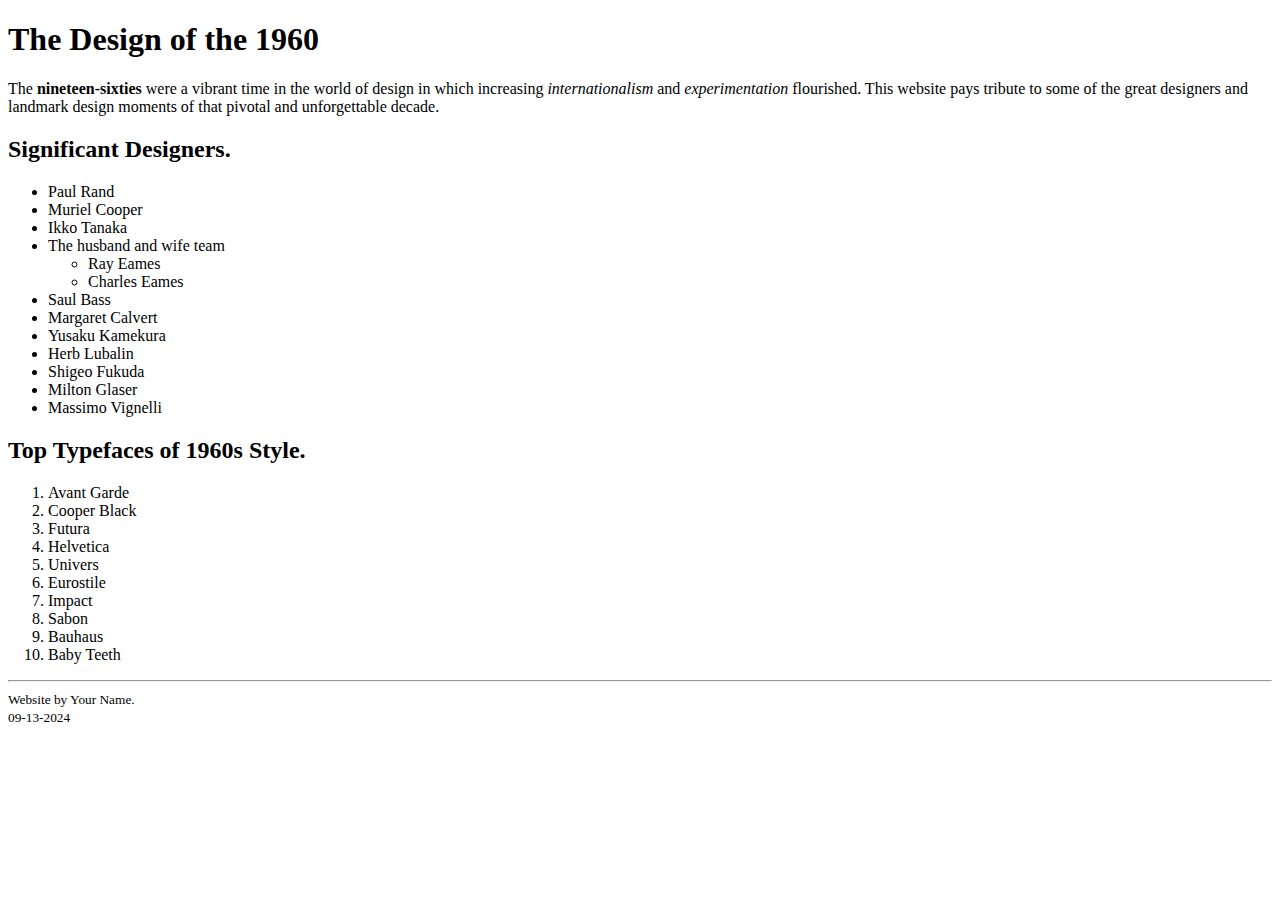
==== challenge.html @ 203565b4 "Week 2 Assignment" ====
<!DOCTYPE html>
<html lang="en-us">
<head>
    <meta charset="UTF-8">
    <meta name="viewport" content="width=device-width, initial-scale=1.0">
    <title>The Design of the 1960</title>
</head>
<body>
   <h1>The Design of the 1960</h1> 
<p>The <strong>nineteen-sixties</strong> were a vibrant time in the world of design in which increasing <em>internationalism</em> and <em>experimentation</em> flourished. This website pays tribute to some of the great designers and landmark design moments of that pivotal and unforgettable decade.</p>

<h2>Significant Designers.</h2>
<ul>
<li>Paul Rand</li>
<li>Muriel Cooper</li>
<li>Ikko Tanaka</li>
<li>The husband and wife team
    <ul>
    <li>Ray Eames</li>
    <li>Charles Eames</li>
    </ul>
    </li>
<li>Saul Bass</li>
<li>Margaret Calvert</li>
<li>Yusaku Kamekura</li>
<li>Herb Lubalin</li>
<li>Shigeo Fukuda</li>
<li>Milton Glaser</li>
<li>Massimo Vignelli</li>
</ul>

<h2>Top Typefaces of 1960s Style.</h2>
<ol>
<li>Avant Garde</li>
<li>Cooper Black</li>
<li>Futura</li>
<li>Helvetica</li>
<li>Univers</li>
<li>Eurostile</li>
<li>Impact</li>
<li>Sabon</li>
<li>Bauhaus</li>
<li>Baby Teeth</li>
</ol>

<hr>
<small>
    Website by Your Name.
<br> 09-13-2024
</small>

</body>
</html>
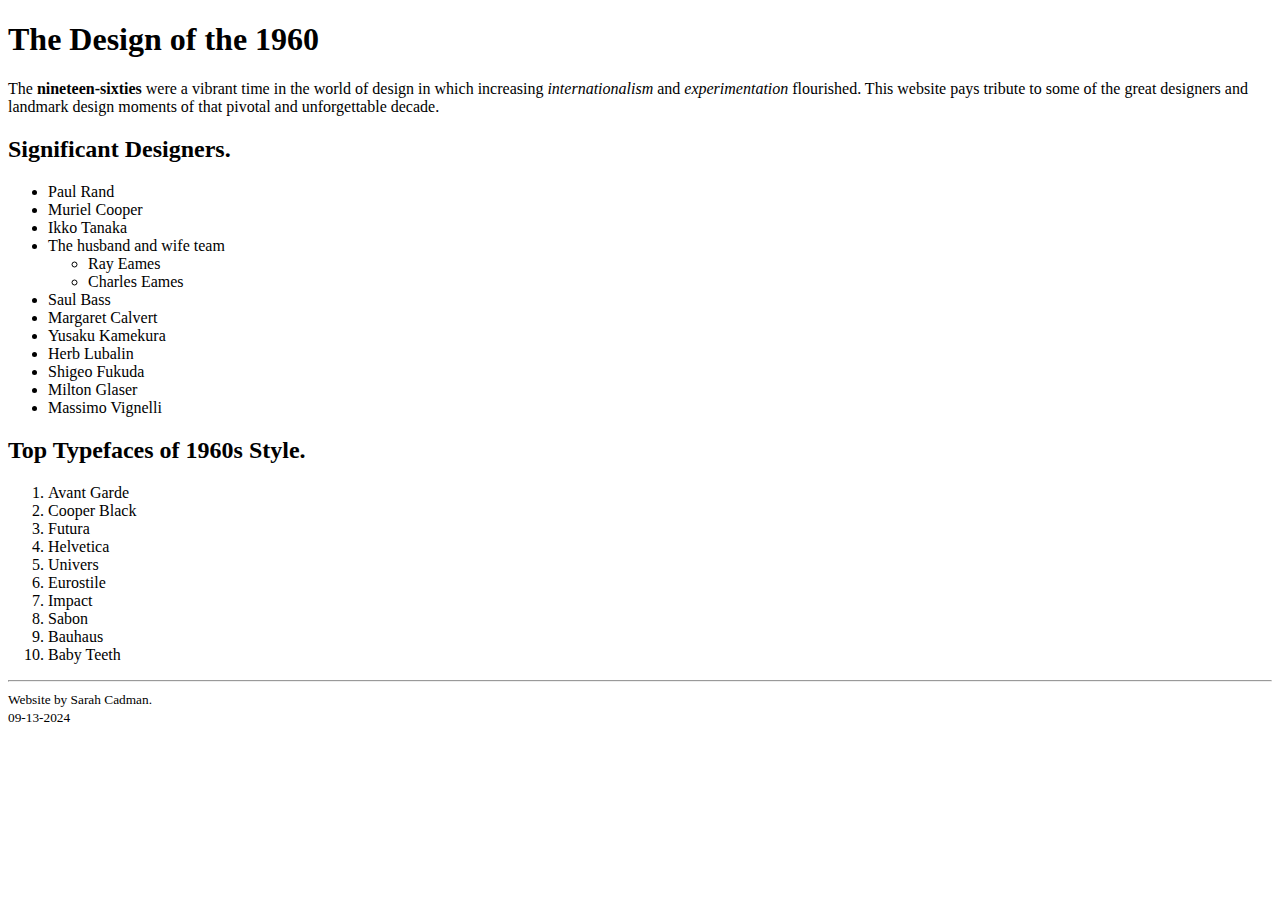
==== commit 6511eb21: "Week 3 Assignment" ====
--- a/challenge.html
+++ b/challenge.html
@@ -45,7 +45,7 @@
 
 <hr>
 <small>
-    Website by Your Name.
+    Website by Sarah Cadman.
 <br> 09-13-2024
 </small>
 
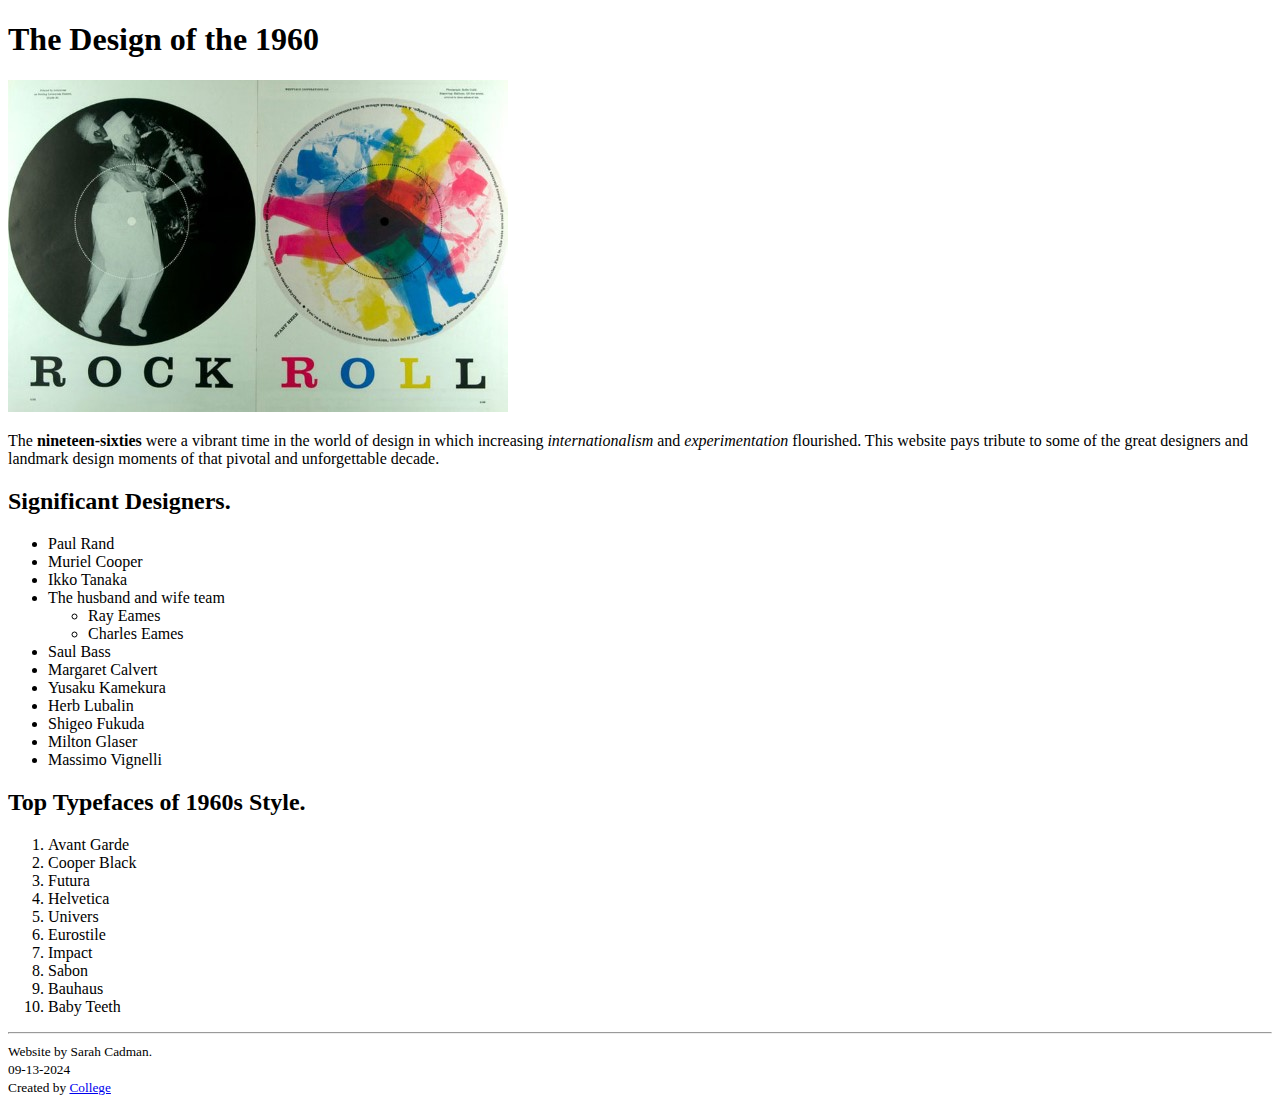
==== commit 30c8fb16: "Week 3 Assignment" ====
--- a/challenge.html
+++ b/challenge.html
@@ -6,48 +6,58 @@
     <title>The Design of the 1960</title>
 </head>
 <body>
-   <h1>The Design of the 1960</h1> 
-<p>The <strong>nineteen-sixties</strong> were a vibrant time in the world of design in which increasing <em>internationalism</em> and <em>experimentation</em> flourished. This website pays tribute to some of the great designers and landmark design moments of that pivotal and unforgettable decade.</p>
 
-<h2>Significant Designers.</h2>
-<ul>
-<li>Paul Rand</li>
-<li>Muriel Cooper</li>
-<li>Ikko Tanaka</li>
-<li>The husband and wife team
-    <ul>
-    <li>Ray Eames</li>
-    <li>Charles Eames</li>
-    </ul>
-    </li>
-<li>Saul Bass</li>
-<li>Margaret Calvert</li>
-<li>Yusaku Kamekura</li>
-<li>Herb Lubalin</li>
-<li>Shigeo Fukuda</li>
-<li>Milton Glaser</li>
-<li>Massimo Vignelli</li>
-</ul>
+    <main>
+        <header>
+            <h1>The Design of the 1960</h1> 
+        </header>
+        <img src="img/rockroll.jpg" alt="Rock and Roll Poster">
+        <p>The <strong>nineteen-sixties</strong> were a vibrant time in the world of design in which increasing <em>internationalism</em> and <em>experimentation</em> flourished. This website pays tribute to some of the great designers and landmark design moments of that pivotal and unforgettable decade.</p>
+        
+        <section id="signif-design">
+            <h2>Significant Designers.</h2>
+            <ul class="sig-des">
+                <li>Paul Rand</li>
+                <li>Muriel Cooper</li>
+                <li>Ikko Tanaka</li>
+                <li>The husband and wife team
+                    <ul>
+                    <li>Ray Eames</li>
+                    <li>Charles Eames</li>
+                    </ul>
+                    </li>
+                <li>Saul Bass</li>
+                <li>Margaret Calvert</li>
+                <li>Yusaku Kamekura</li>
+                <li>Herb Lubalin</li>
+                <li>Shigeo Fukuda</li>
+                <li>Milton Glaser</li>
+                <li>Massimo Vignelli</li>
+            </ul>
+        </section>
 
-<h2>Top Typefaces of 1960s Style.</h2>
-<ol>
-<li>Avant Garde</li>
-<li>Cooper Black</li>
-<li>Futura</li>
-<li>Helvetica</li>
-<li>Univers</li>
-<li>Eurostile</li>
-<li>Impact</li>
-<li>Sabon</li>
-<li>Bauhaus</li>
-<li>Baby Teeth</li>
-</ol>
+        <h2>Top Typefaces of 1960s Style.</h2>
+        <ol class="typefaces">
+            <li>Avant Garde</li>
+            <li>Cooper Black</li>
+            <li>Futura</li>
+            <li>Helvetica</li>
+            <li>Univers</li>
+            <li>Eurostile</li>
+            <li>Impact</li>
+            <li>Sabon</li>
+            <li>Bauhaus</li>
+            <li>Baby Teeth</li>
+        </ol>
+    </main>
 
-<hr>
-<small>
-    Website by Sarah Cadman.
-<br> 09-13-2024
-</small>
-
+    <hr>
+    <footer>
+        <small>
+            Website by Sarah Cadman.
+            <br> 09-13-2024
+            <br> Created by <a href="https://asnuntuck.edu/" target="_blank">College</a>
+        </small>
+    </footer>
 </body>
 </html>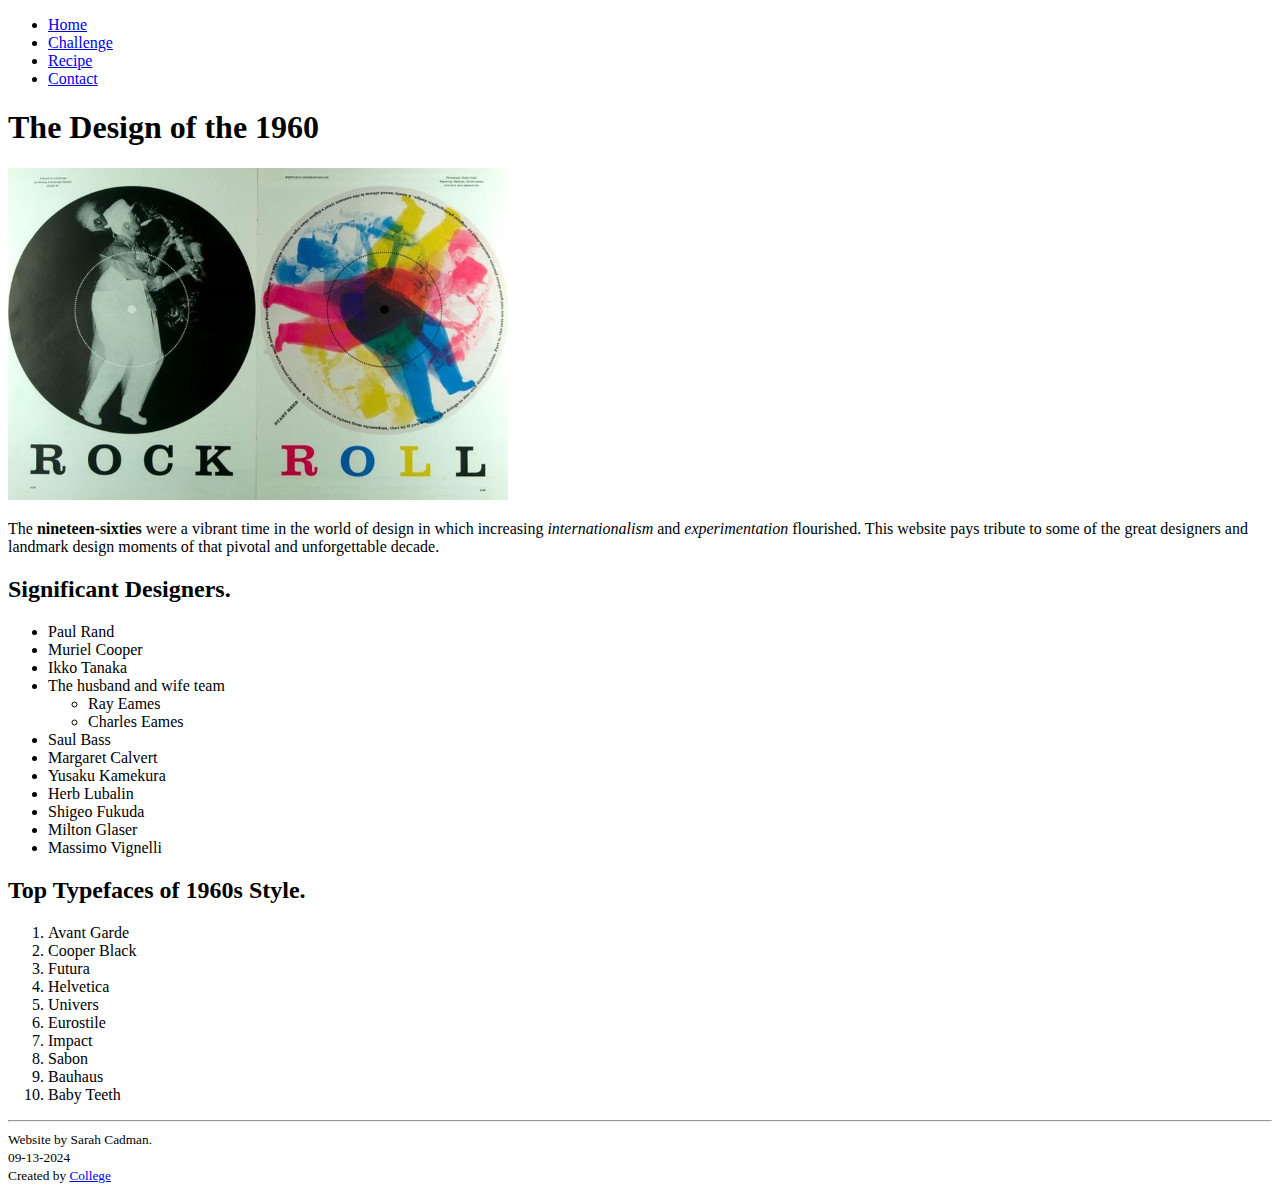
==== commit 3ea09bcf: "Week 4 assignment" ====
--- a/challenge.html
+++ b/challenge.html
@@ -7,6 +7,15 @@
 </head>
 <body>
 
+    <nav>
+        <ul>
+            <li><a href="/index.html">Home</a></li>
+            <li><a href="/challenge.html">Challenge</a></li>
+            <li><a href="#">Recipe</a></li>
+            <li><a href="#">Contact</a></li>
+        </ul>
+    </nav>
+    
     <main>
         <header>
             <h1>The Design of the 1960</h1> 
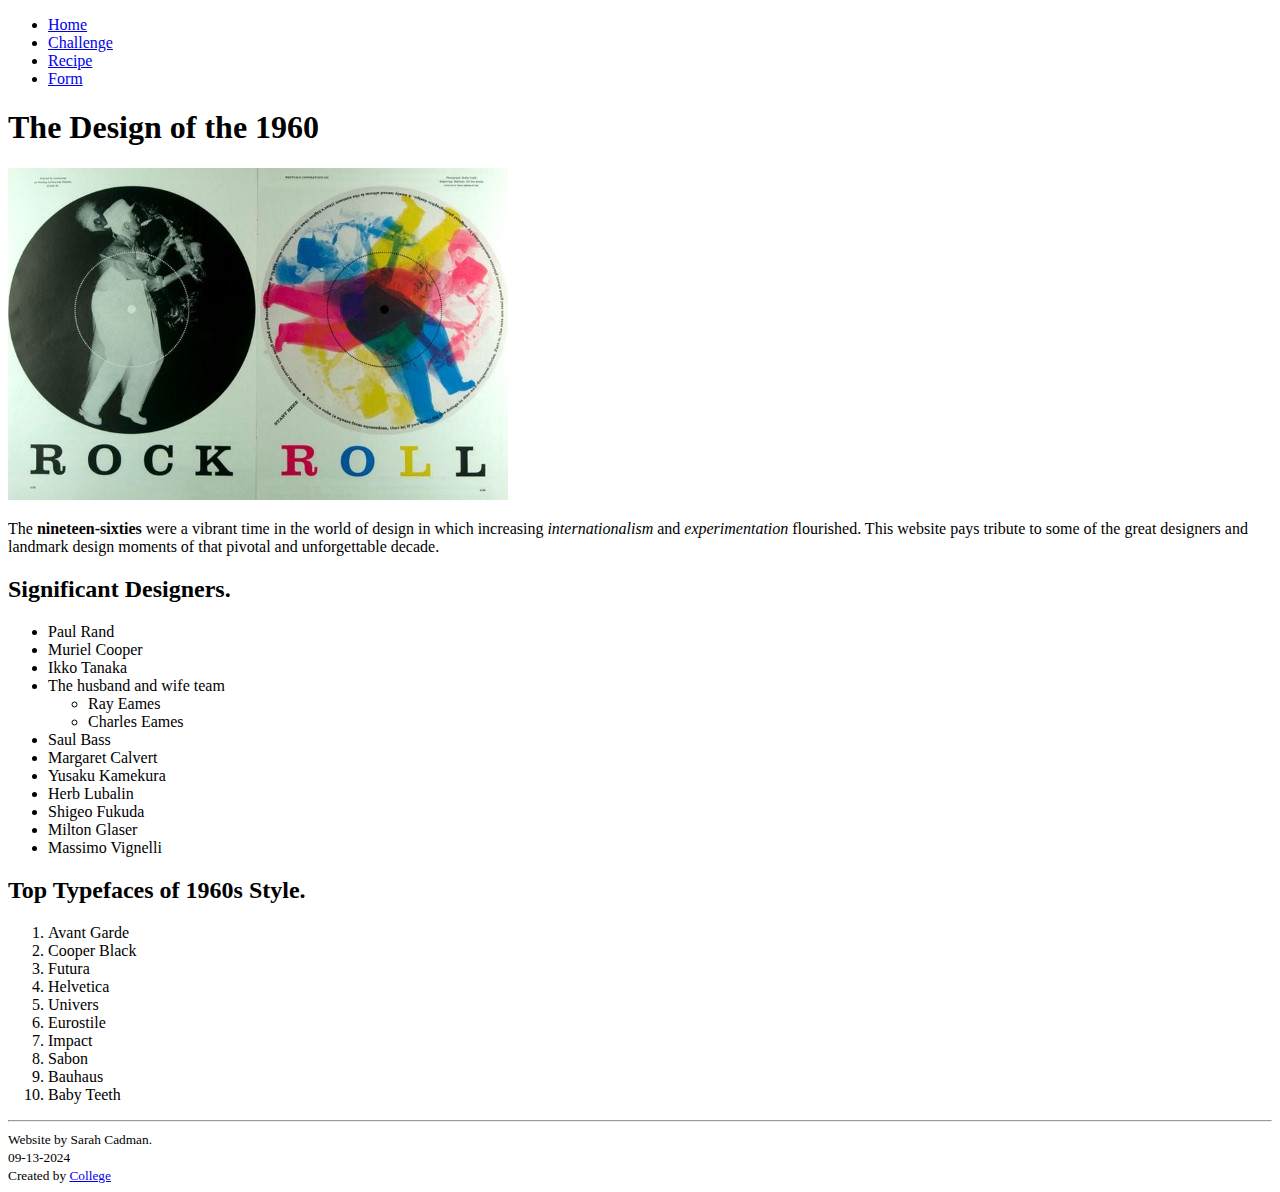
==== commit df30b198: "week 5 assignment" ====
--- a/challenge.html
+++ b/challenge.html
@@ -12,7 +12,7 @@
             <li><a href="/index.html">Home</a></li>
             <li><a href="/challenge.html">Challenge</a></li>
             <li><a href="#">Recipe</a></li>
-            <li><a href="#">Contact</a></li>
+            <li><a href="/form.html">Form</a></li>
         </ul>
     </nav>
     
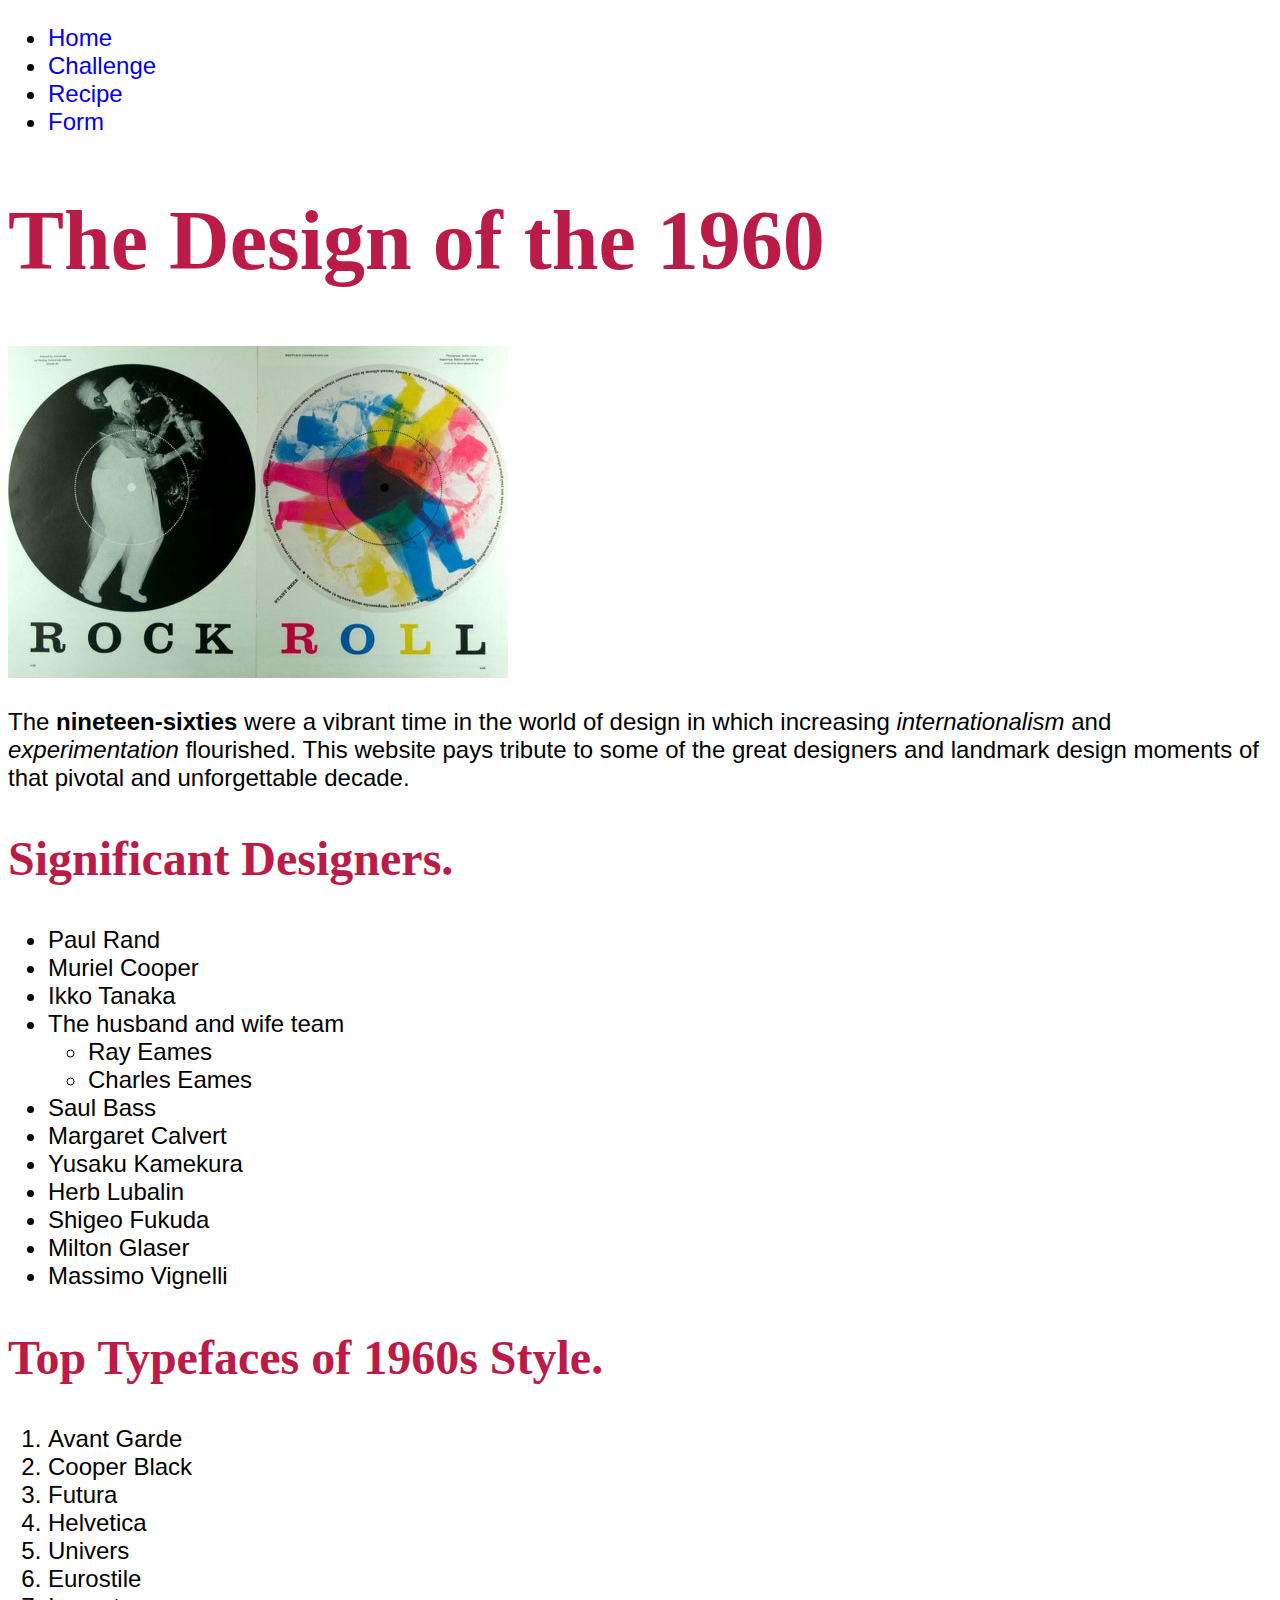
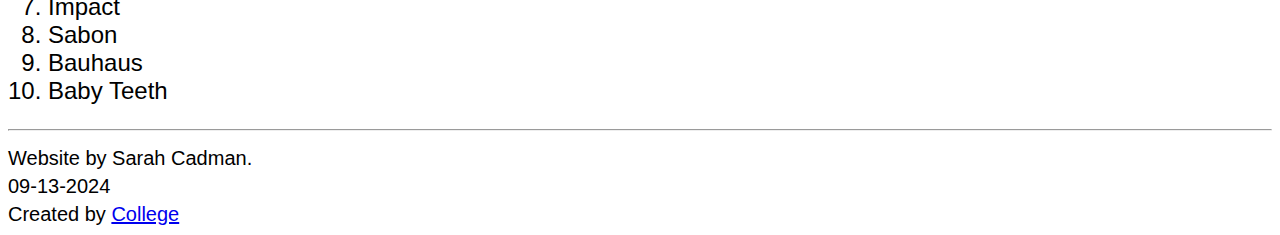
==== commit ff322a76: "week 6 assignment" ====
--- a/challenge.html
+++ b/challenge.html
@@ -4,6 +4,7 @@
     <meta charset="UTF-8">
     <meta name="viewport" content="width=device-width, initial-scale=1.0">
     <title>The Design of the 1960</title>
+    <link rel="stylesheet" href="/css/challenge-styles.css">
 </head>
 <body>
 
@@ -21,7 +22,7 @@
             <h1>The Design of the 1960</h1> 
         </header>
         <img src="img/rockroll.jpg" alt="Rock and Roll Poster">
-        <p>The <strong>nineteen-sixties</strong> were a vibrant time in the world of design in which increasing <em>internationalism</em> and <em>experimentation</em> flourished. This website pays tribute to some of the great designers and landmark design moments of that pivotal and unforgettable decade.</p>
+        <p class="site-intro">The <strong>nineteen-sixties</strong> were a vibrant time in the world of design in which increasing <em>internationalism</em> and <em>experimentation</em> flourished. This website pays tribute to some of the great designers and landmark design moments of that pivotal and unforgettable decade.</p>
         
         <section id="signif-design">
             <h2>Significant Designers.</h2>
--- a/css/challenge-styles.css
+++ b/css/challenge-styles.css
@@ -0,0 +1,44 @@
+html {
+    font-family: 'Lucida Sans', 'Lucida Sans Regular', 'Lucida Grande', 'Lucida Sans Unicode', Geneva, Verdana, sans-serif;
+    font-size: 1.5rem;
+}
+
+h1, h2, h3 {
+   color:#bb1b47;
+   font-family: Georgia, 'Times New Roman', Times, serif;
+}
+
+h1 {
+    font-size: 3.5rem;
+}
+
+h2 {
+    font-size: 2rem;
+}
+
+h3 {
+    font-size: 1.5rem;
+}
+
+site-intro {
+    font-size: 1.25rem;
+}
+
+nav a:link {
+    text-decoration: none;
+}
+
+nav a:visited {
+    color: blue;
+}
+
+nav a:hover {
+    color: aquamarine;
+    text-decoration: underline; 
+}
+ 
+nav a:active {
+    color: blueviolet;
+}
+  
+  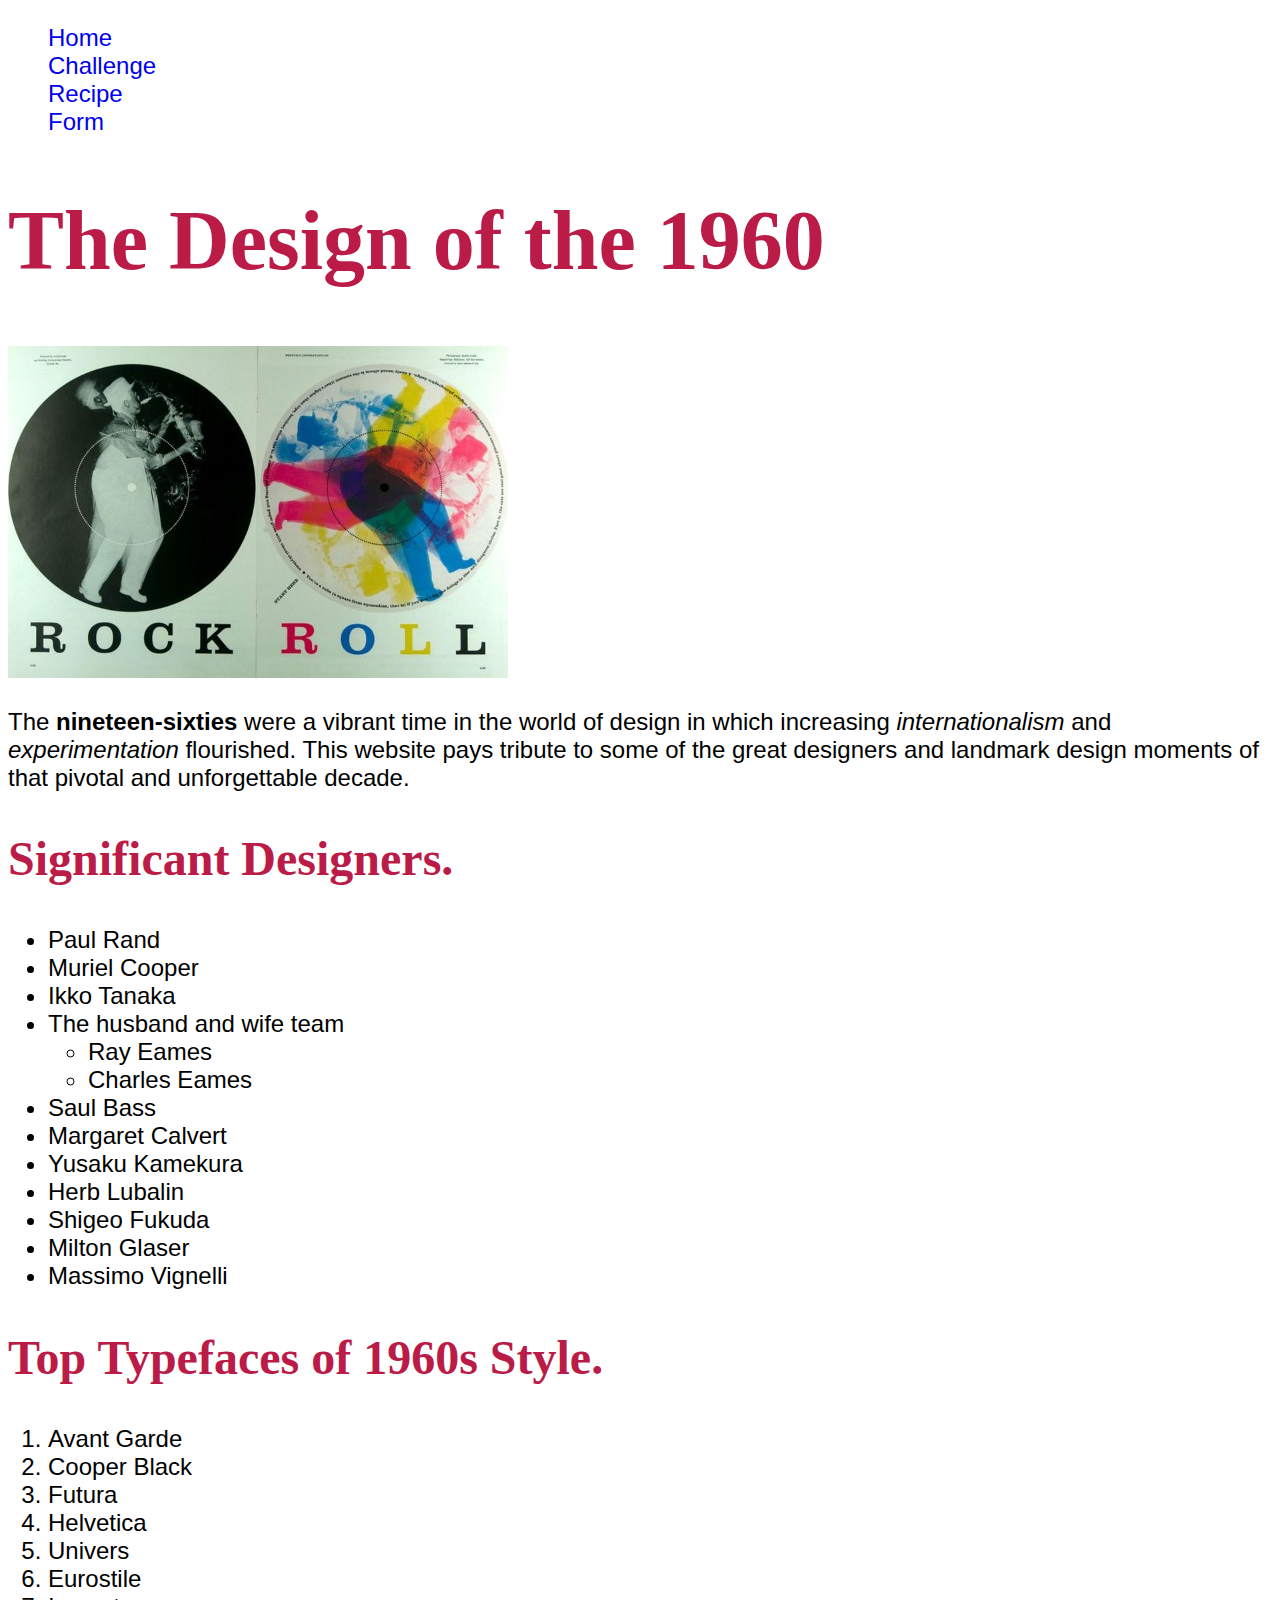
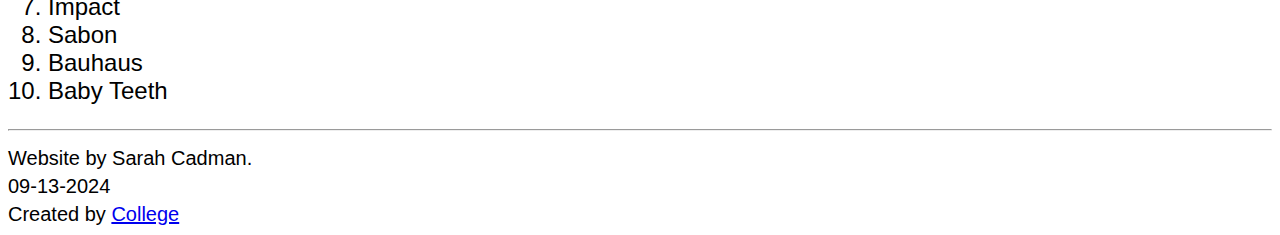
==== commit e15e9064: "week 9 assignment" ====
--- a/challenge.html
+++ b/challenge.html
@@ -12,7 +12,7 @@
         <ul>
             <li><a href="/index.html">Home</a></li>
             <li><a href="/challenge.html">Challenge</a></li>
-            <li><a href="#">Recipe</a></li>
+            <li><a href="/recipe.html">Recipe</a></li>
             <li><a href="/form.html">Form</a></li>
         </ul>
     </nav>
--- a/css/challenge-styles.css
+++ b/css/challenge-styles.css
@@ -41,4 +41,7 @@
     color: blueviolet;
 }
   
+nav ul {
+    list-style-type: none;
+}
   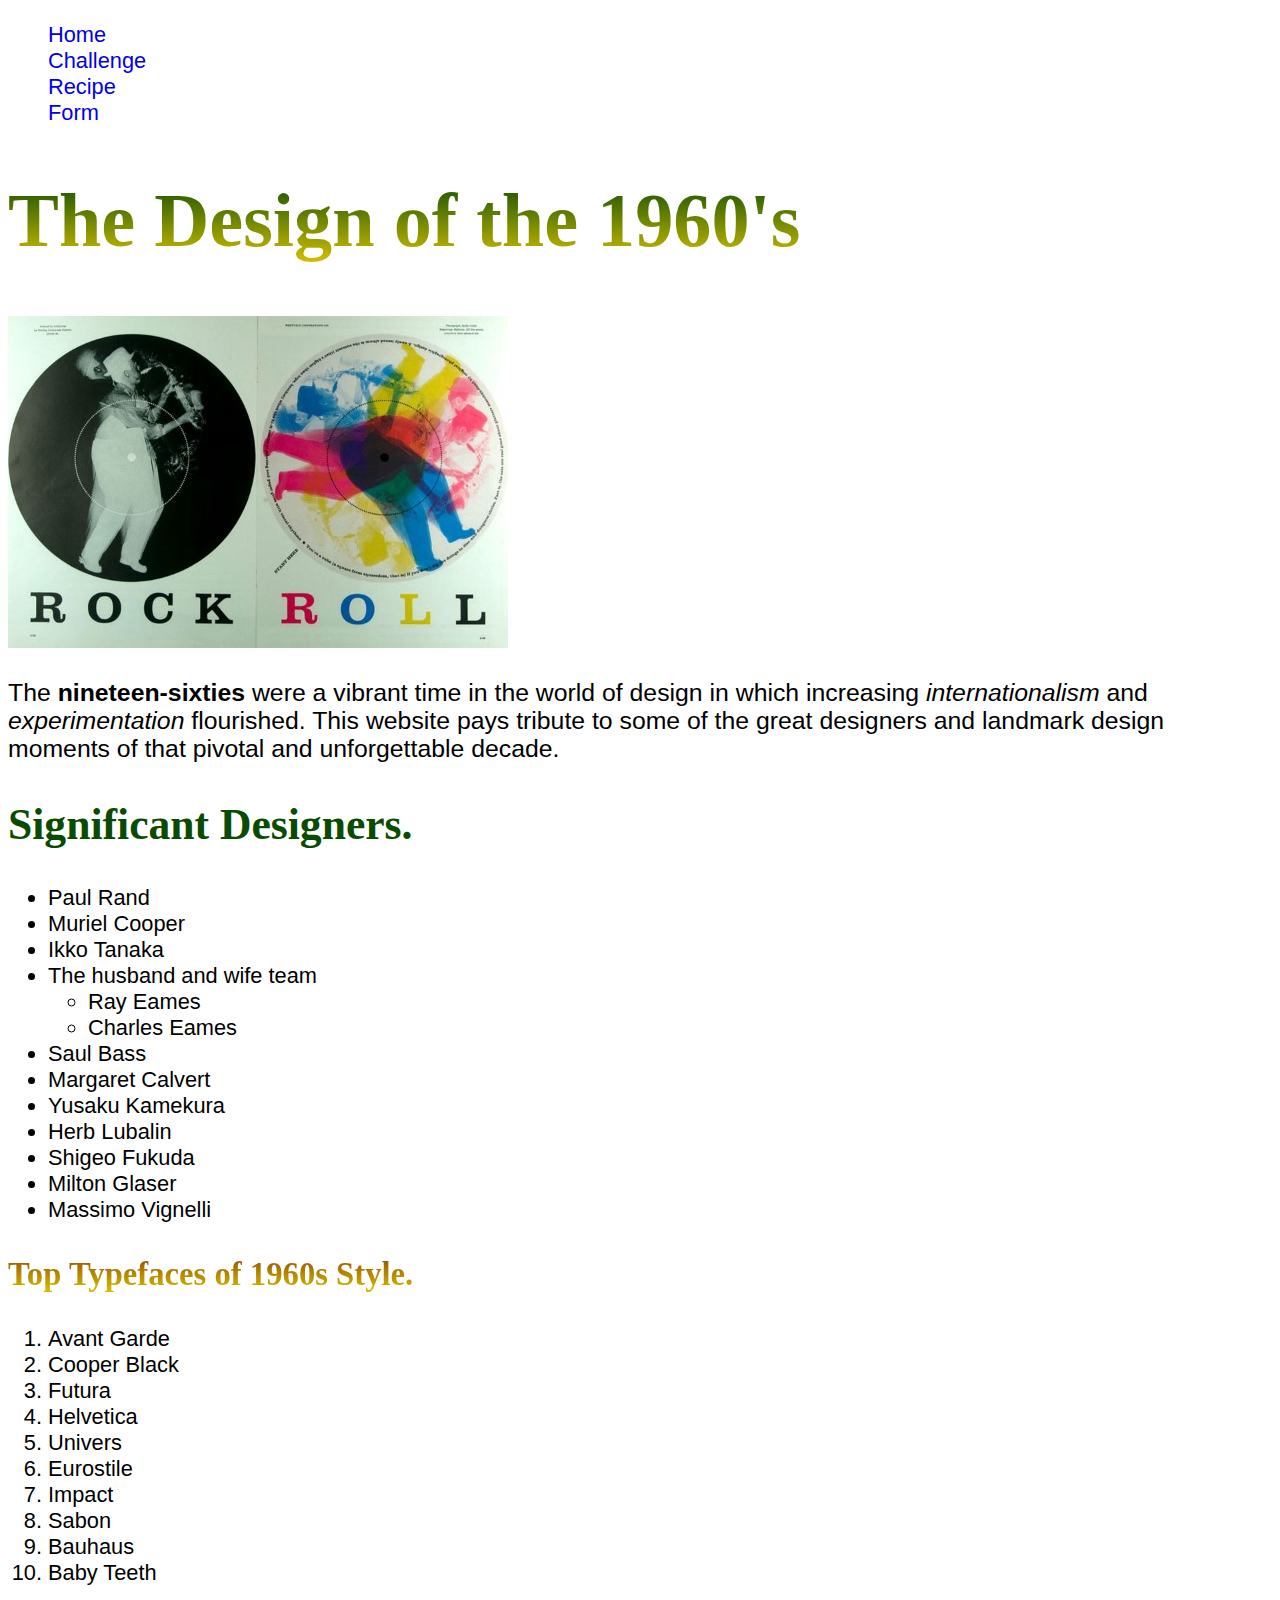
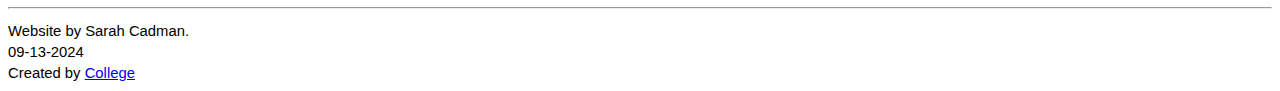
==== commit d916aab3: "week 13 assignment" ====
--- a/challenge.html
+++ b/challenge.html
@@ -19,7 +19,7 @@
     
     <main>
         <header>
-            <h1>The Design of the 1960</h1> 
+            <h1>The Design of the 1960's</h1> 
         </header>
         <img src="img/rockroll.jpg" alt="Rock and Roll Poster">
         <p class="site-intro">The <strong>nineteen-sixties</strong> were a vibrant time in the world of design in which increasing <em>internationalism</em> and <em>experimentation</em> flourished. This website pays tribute to some of the great designers and landmark design moments of that pivotal and unforgettable decade.</p>
@@ -46,7 +46,7 @@
             </ul>
         </section>
 
-        <h2>Top Typefaces of 1960s Style.</h2>
+        <h3>Top Typefaces of 1960s Style.</h3>
         <ol class="typefaces">
             <li>Avant Garde</li>
             <li>Cooper Black</li>
--- a/css/challenge-styles.css
+++ b/css/challenge-styles.css
@@ -1,15 +1,25 @@
+:root {
+    --font-size: 1vw;
+    --color-green: #094b00;
+    --color-yellow: #d8c200;
+    --color-orange: #944f00;
+}
+
 html {
     font-family: 'Lucida Sans', 'Lucida Sans Regular', 'Lucida Grande', 'Lucida Sans Unicode', Geneva, Verdana, sans-serif;
-    font-size: 1.5rem;
+    font-size: calc(var(--font-size) + 9px)
 }
 
 h1, h2, h3 {
-   color:#bb1b47;
+   color: var(--color-green);
    font-family: Georgia, 'Times New Roman', Times, serif;
 }
 
 h1 {
     font-size: 3.5rem;
+    background-image: linear-gradient(var(--color-green), var(--color-yellow));
+    background-clip: text;
+    color: transparent;
 }
 
 h2 {
@@ -18,10 +28,13 @@
 
 h3 {
     font-size: 1.5rem;
+    background-image: linear-gradient(var(--color-orange), var(--color-yellow));
+    background-clip: text;
+    color: transparent;
 }
 
-site-intro {
-    font-size: 1.25rem;
+.site-intro {
+    font-size: calc(var(--font-size) + 12px)
 }
 
 nav a:link {
@@ -29,19 +42,23 @@
 }
 
 nav a:visited {
-    color: blue;
+    color: var(--color-orange);
 }
 
 nav a:hover {
-    color: aquamarine;
+    color: var(--color-yellow);
     text-decoration: underline; 
 }
  
 nav a:active {
-    color: blueviolet;
+    color: var(--color-green);
 }
   
 nav ul {
     list-style-type: none;
 }
+
+footer {
+    font-size: calc(var(--font-size) + 5px)
+}
   